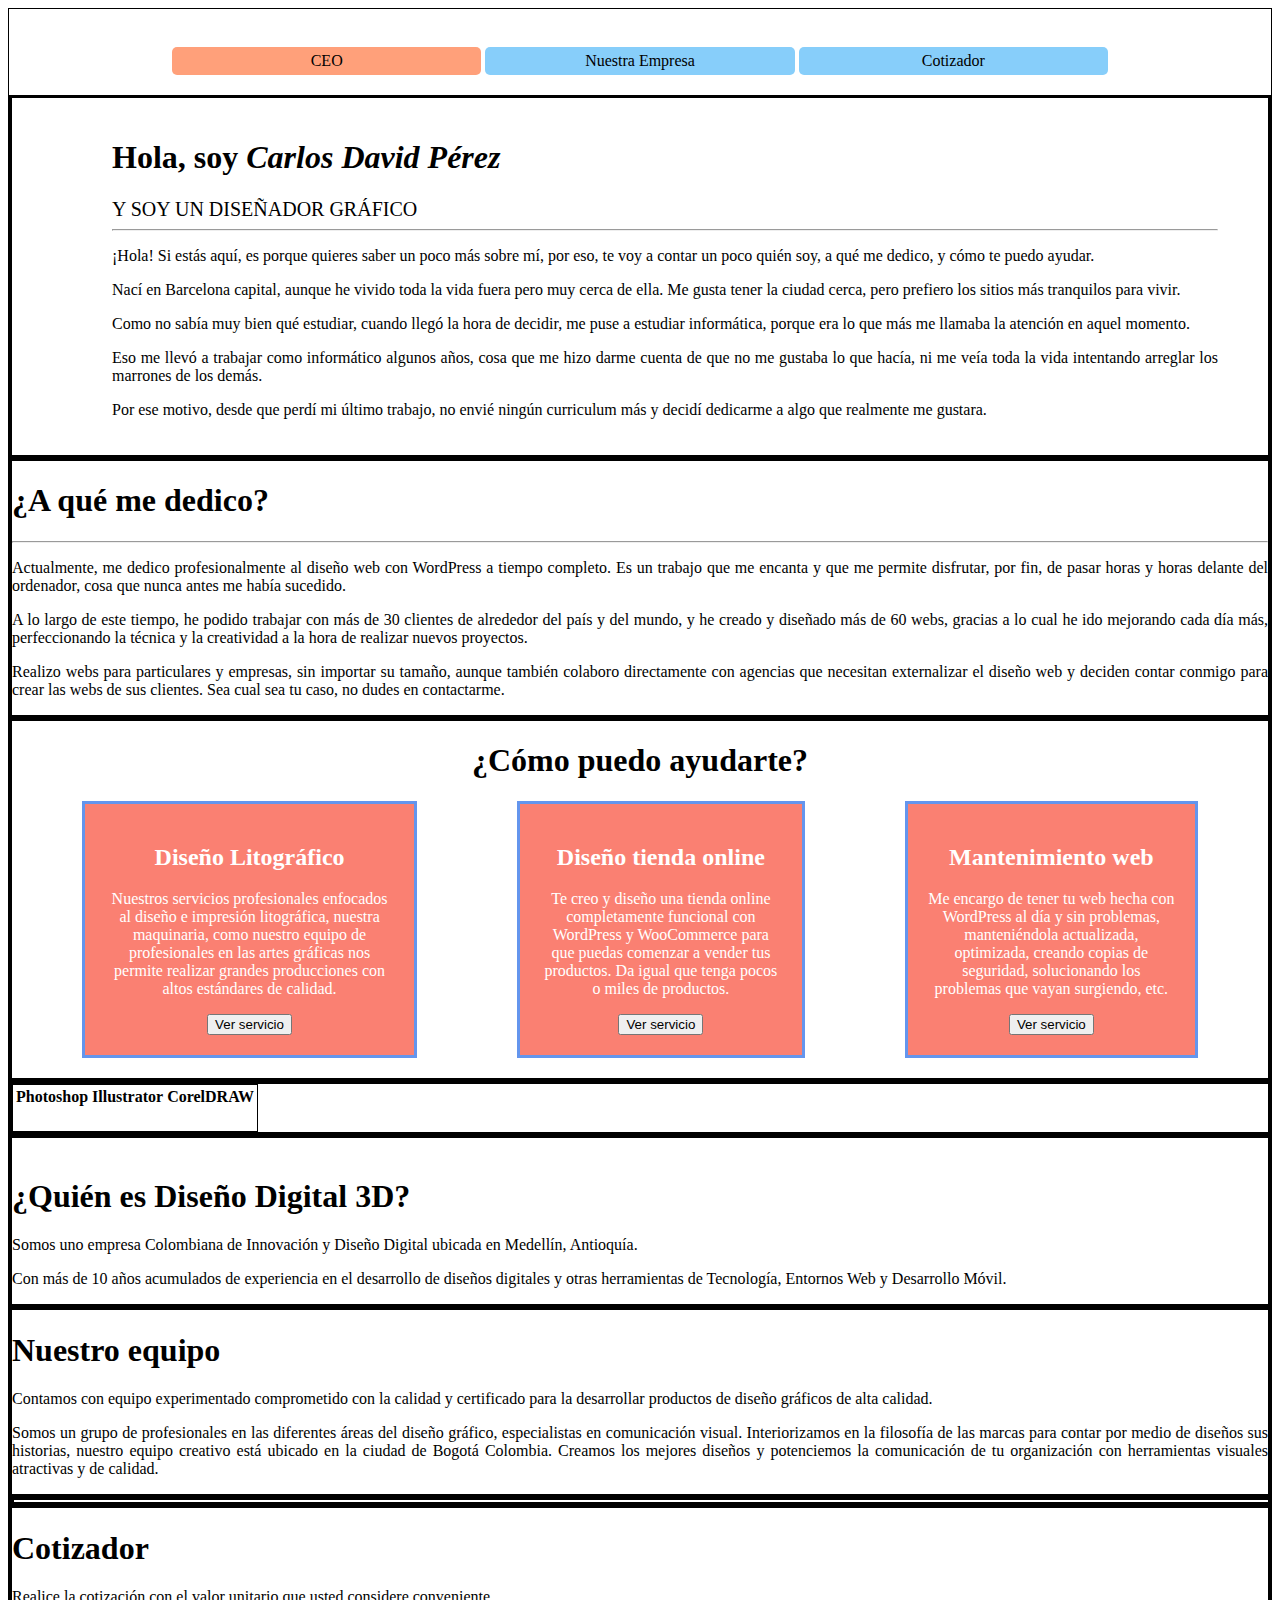
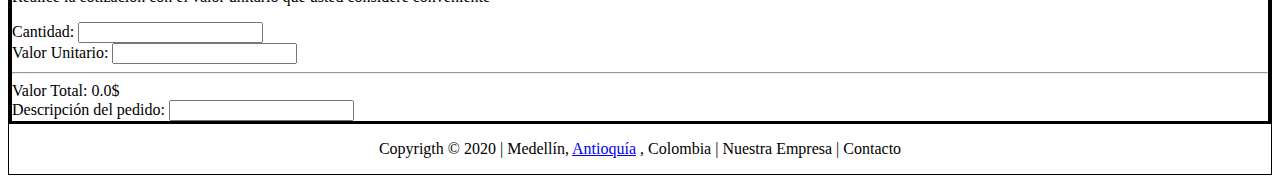
==== index.html @ ef90350e "Clase 16 abril cambios en html y css" ====
<!DOCTYPE html>
<html lang="en">
  <head>
    <meta charset="UTF-8" />
    <meta name="viewport" content="width=device-width, initial-scale=1.0" />
    <title>Document</title>
    <link rel="stylesheet" href="css/styles.css" type="text/css" />
  </head>
  <body>
    <header id="header">
      <img src="img/logo.png" alt="" />
      <nav id="menu">
        <a href="#" id="btnCEO">CEO</a>
        <a href="#">Nuestra Empresa</a>
        <a href="#cotizador">Cotizador</a>
      </nav>
    </header>
    <main>
      <!-- Quién soy -->
      <section id="whoIam">
        <article id="picWhoIAm">
          <img src="img/unnamed.jpg" alt="" />
        </article>
        <article id="iAm">
          <h1 id="titleIAm">Hola, soy <i>Carlos David Pérez</i></h1>
          <small id="iAmGraphicDesigner">Y SOY UN DISEÑADOR GRÁFICO</small>
          <hr id="slide" />
          <p>
            ¡Hola! Si estás aquí, es porque quieres saber un poco más sobre mí,
            por eso, te voy a contar un poco quién soy, a qué me dedico, y cómo
            te puedo ayudar.
          </p>
          <p>
            Nací en Barcelona capital, aunque he vivido toda la vida fuera pero
            muy cerca de ella. Me gusta tener la ciudad cerca, pero prefiero los
            sitios más tranquilos para vivir.
          </p>
          <p>
            Como no sabía muy bien qué estudiar, cuando llegó la hora de
            decidir, me puse a estudiar informática, porque era lo que más me
            llamaba la atención en aquel momento.
          </p>
          <p>
            Eso me llevó a trabajar como informático algunos años, cosa que me
            hizo darme cuenta de que no me gustaba lo que hacía, ni me veía toda
            la vida intentando arreglar los marrones de los demás.
          </p>
          <p>
            Por ese motivo, desde que perdí mi último trabajo, no envié ningún
            curriculum más y decidí dedicarme a algo que realmente me gustara.
          </p>
        </article>
      </section>
      <!-- A qué me dedico -->
      <section id="what do I do">
        <article>
          <h1>¿A qué me dedico?</h1>
          <hr />
          <p>
            Actualmente, me dedico profesionalmente al diseño web con WordPress
            a tiempo completo. Es un trabajo que me encanta y que me permite
            disfrutar, por fin, de pasar horas y horas delante del ordenador,
            cosa que nunca antes me había sucedido.
          </p>
          <p>
            A lo largo de este tiempo, he podido trabajar con más de 30 clientes
            de alrededor del país y del mundo, y he creado y diseñado más de 60
            webs, gracias a lo cual he ido mejorando cada día más,
            perfeccionando la técnica y la creatividad a la hora de realizar
            nuevos proyectos.
          </p>
          <p>
            Realizo webs para particulares y empresas, sin importar su tamaño,
            aunque también colaboro directamente con agencias que necesitan
            externalizar el diseño web y deciden contar conmigo para crear las
            webs de sus clientes. Sea cual sea tu caso, no dudes en contactarme.
          </p>
        </article>
      </section>
      <!-- Cómo puedo ayudarte -->
      <section id="howCanIHelpYou">
        <h1>¿Cómo puedo ayudarte?</h1>
        <div>
          <article>
            <h2>Diseño Litográfico</h2>
            <p>
              Nuestros servicios profesionales enfocados al diseño e impresión
              litográfica, nuestra maquinaria, como nuestro equipo de
              profesionales en las artes gráficas nos permite realizar grandes
              producciones con altos estándares de calidad.
            </p>
            <button type="button">Ver servicio</button>
          </article>
          <article>
            <h2>Diseño tienda online</h2>
            <p>
              Te creo y diseño una tienda online completamente funcional con
              WordPress y WooCommerce para que puedas comenzar a vender tus
              productos. Da igual que tenga pocos o miles de productos.
            </p>
            <button type="button">Ver servicio</button>
          </article>
          <article>
            <h2>Mantenimiento web</h2>
            <p>
              Me encargo de tener tu web hecha con WordPress al día y sin
              problemas, manteniéndola actualizada, optimizada, creando copias
              de seguridad, solucionando los problemas que vayan surgiendo, etc.
            </p>
            <button type="button">Ver servicio</button>
          </article>
        </div>
      </section>
      <!-- Herramientas de mi dominio -->
      <section id="toolsOfMyDomine"> 
        <table>
          <thead>
            <tr>
              <th>Photoshop</th>
              <th>Illustrator</th>
              <th>CorelDRAW</th>
            </tr>
          </thead>
          <tbody>
            <tr>
              <td><img src="img/Adobe_Photoshop_CS5_icon.png" alt="" /></td>
              <td><img src="img/Illustrator_CC_icon.png" alt="" /></td>
              <td><img src="img/corel.png" alt="" /></td>
            </tr>
          </tbody>
        </table>
      </section>
      <!-- Quiénes somos -->
      <section>
        <article>
          <img src="img/oficina-promo-750x430.jpg" alt="" />
        </article>
        <article>
          <h1>¿Quién es Diseño Digital 3D?</h1>
          <p>
            Somos uno empresa Colombiana de Innovación y Diseño Digital ubicada
            en Medellín, Antioquía.
          </p>
          <p>
            Con más de 10 años acumulados de experiencia en el desarrollo de
            diseños digitales y otras herramientas de Tecnología, Entornos Web y
            Desarrollo Móvil.
          </p>
        </article>
      </section>
      <!-- Nuestro equipo -->
      <section>
        <article>
          <h1>Nuestro equipo</h1>
          <p>
            Contamos con equipo experimentado comprometido con la calidad y
            certificado para la desarrollar productos de diseño gráficos de alta
            calidad.
          </p>
          <p>
            Somos un grupo de profesionales en las diferentes áreas del diseño
            gráfico, especialistas en comunicación visual. Interiorizamos en la
            filosofía de las marcas para contar por medio de diseños sus
            historias, nuestro equipo creativo está ubicado en la ciudad de
            Bogotá Colombia. Creamos los mejores diseños y potenciemos la
            comunicación de tu organización con herramientas visuales atractivas
            y de calidad.
          </p>
        </article>
      </section>

      <!-- Nuestros empleados -->
      <section>
        <table></table>
      </section>

      <!-- Cotizador -->
      <section id="cotizador">
        <h1>Cotizador</h1>
        <form action="#">
          <p>
            Realice la cotización con el valor unitario que usted considere
            conveniente
          </p>
          Cantidad: <input type="text" name="quantity" id="quantity" /><br />
          Valor Unitario:
          <input type="text" name="unitValue" id="unitValue" /><br />
          <hr />
          Valor Total: 0.0$ <br />
          Descripción del pedido: <input type="text" />
        </form>
      </section>
    </main>

    <!-- Footer -->
    <footer id="footer">
      <p>
        Copyrigth © 2020 | Medellín,
        <a href="https://www.antioquia.gov.co/" target="_blank">Antioquía</a> ,
        Colombia | Nuestra Empresa | Contacto
      </p>
    </footer>
    <!-- Pruebas -->
  </body>
</html>
---- css/styles.css ----
/*Global*/
section {
  border: 3px solid black;
}
table {
  border: 1px solid black;
}
body {
  text-align: justify;
  display: flex;
  flex-direction: column;
  border: 1px solid black;
}

/*Header*/
#header {
  text-align: center;
}
#menu img{
  margin: 20px 0px 20px 0px;
}
#menu a {
  display: inline-block;
  text-decoration: none;
  background-color: lightskyblue;
  padding: 5px 60px 5px 60px;
  margin: 20px 0px 20px 0px;
  color: black;
  width: 15%;
  border-radius: 5px;
  line-height: normal;

}
#menu a:hover {
  color: white;
  background-color: dodgerblue;
}
#menu a:active {
  color: dodgerblue;
}
#menu #btnCEO {
  background-color: lightsalmon;
}

/*Quién soy*/
#whoIam{
  display: flex;
  padding: 20px 50px 20px 50px;
}

#whoIAm #slide{
  background-color: black;
  width: 30%;
  height: 5px;
  border-radius: 50%;
  transform: rotate(1deg);
}
#whoIam #iAm{
  margin: 0px 0px 0px 50px;
}
#whoIam #iAmGraphicDesigner{
  font-size: 20px;
}

/*Cómo puedo ayudarte*/
#howCanIHelpYou {
  text-align: center;
}
#howCanIHelpYou div{
  display: flex;
  padding: 0px 20px 20px 20px;
}

#howCanIHelpYou div article{
  padding: 20px 20px 20px 20px;
  margin: 0px 50px 0px 50px;
  border: 3px solid cornflowerblue;
  background-color: salmon;
  color: white;
}

/*Footer*/
#footer{
  text-align: center;
}
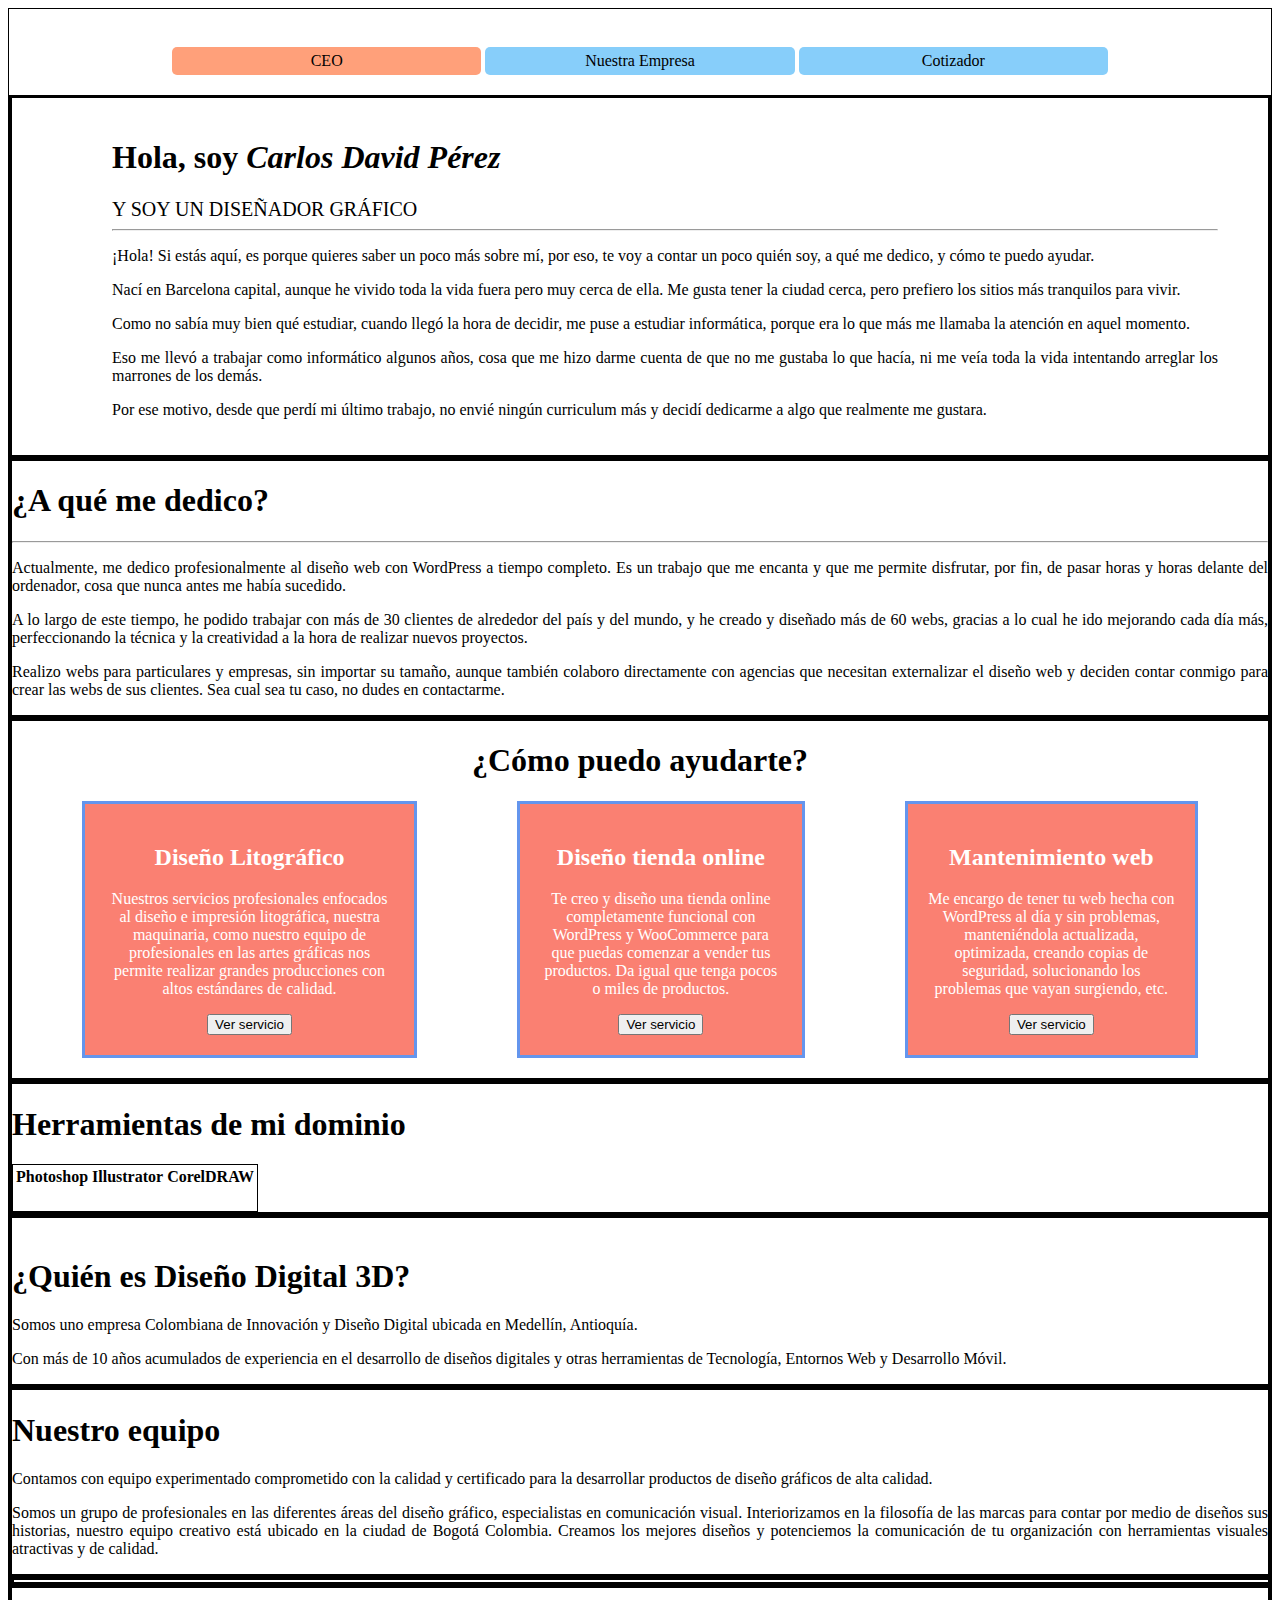
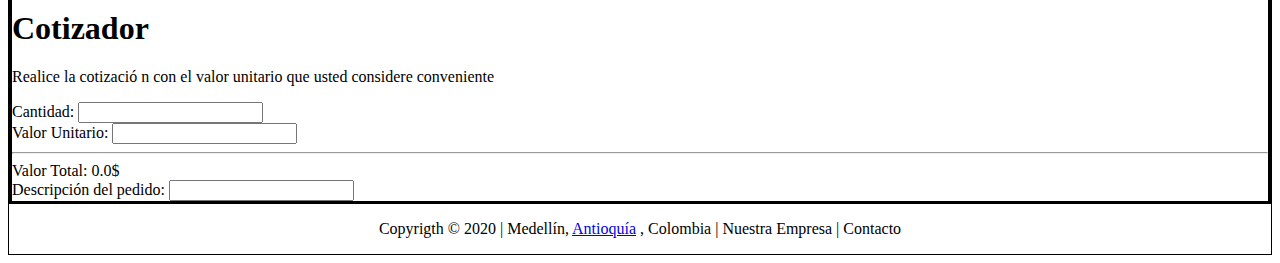
==== commit a69fbe45: "New Release" ====
--- a/index.html
+++ b/index.html
@@ -113,6 +113,7 @@
       </section>
       <!-- Herramientas de mi dominio -->
       <section id="toolsOfMyDomine"> 
+        <h1>Herramientas de mi dominio</h1>
         <table>
           <thead>
             <tr>
@@ -179,7 +180,13 @@
         <h1>Cotizador</h1>
         <form action="#">
           <p>
-            Realice la cotización con el valor unitario que usted considere
+            Realice la cotizació
+            
+            
+            
+            
+            
+            n con el valor unitario que usted considere
             conveniente
           </p>
           Cantidad: <input type="text" name="quantity" id="quantity" /><br />
--- a/css/styles.css
+++ b/css/styles.css
@@ -16,7 +16,7 @@
 #header {
   text-align: center;
 }
-#menu img{
+#menu img {
   margin: 20px 0px 20px 0px;
 }
 #menu a {
@@ -29,7 +29,6 @@
   width: 15%;
   border-radius: 5px;
   line-height: normal;
-
 }
 #menu a:hover {
   color: white;
@@ -43,22 +42,22 @@
 }
 
 /*Quién soy*/
-#whoIam{
+#whoIam {
   display: flex;
   padding: 20px 50px 20px 50px;
 }
 
-#whoIAm #slide{
+#whoIAm #slide {
   background-color: black;
   width: 30%;
   height: 5px;
   border-radius: 50%;
   transform: rotate(1deg);
 }
-#whoIam #iAm{
+#whoIam #iAm {
   margin: 0px 0px 0px 50px;
 }
-#whoIam #iAmGraphicDesigner{
+#whoIam #iAmGraphicDesigner {
   font-size: 20px;
 }
 
@@ -66,12 +65,12 @@
 #howCanIHelpYou {
   text-align: center;
 }
-#howCanIHelpYou div{
+#howCanIHelpYou div {
   display: flex;
   padding: 0px 20px 20px 20px;
 }
 
-#howCanIHelpYou div article{
+#howCanIHelpYou div article {
   padding: 20px 20px 20px 20px;
   margin: 0px 50px 0px 50px;
   border: 3px solid cornflowerblue;
@@ -79,7 +78,16 @@
   color: white;
 }
 
+/*Herramientas de mi dominio*/
+#toolsOfMyDomine table{
+
+}
+#toolsOfMyDomine img {
+  image-resolution: 200px;
+  size: 400px;
+  width: 40%;
+}
 /*Footer*/
-#footer{
+#footer {
   text-align: center;
-}+}
